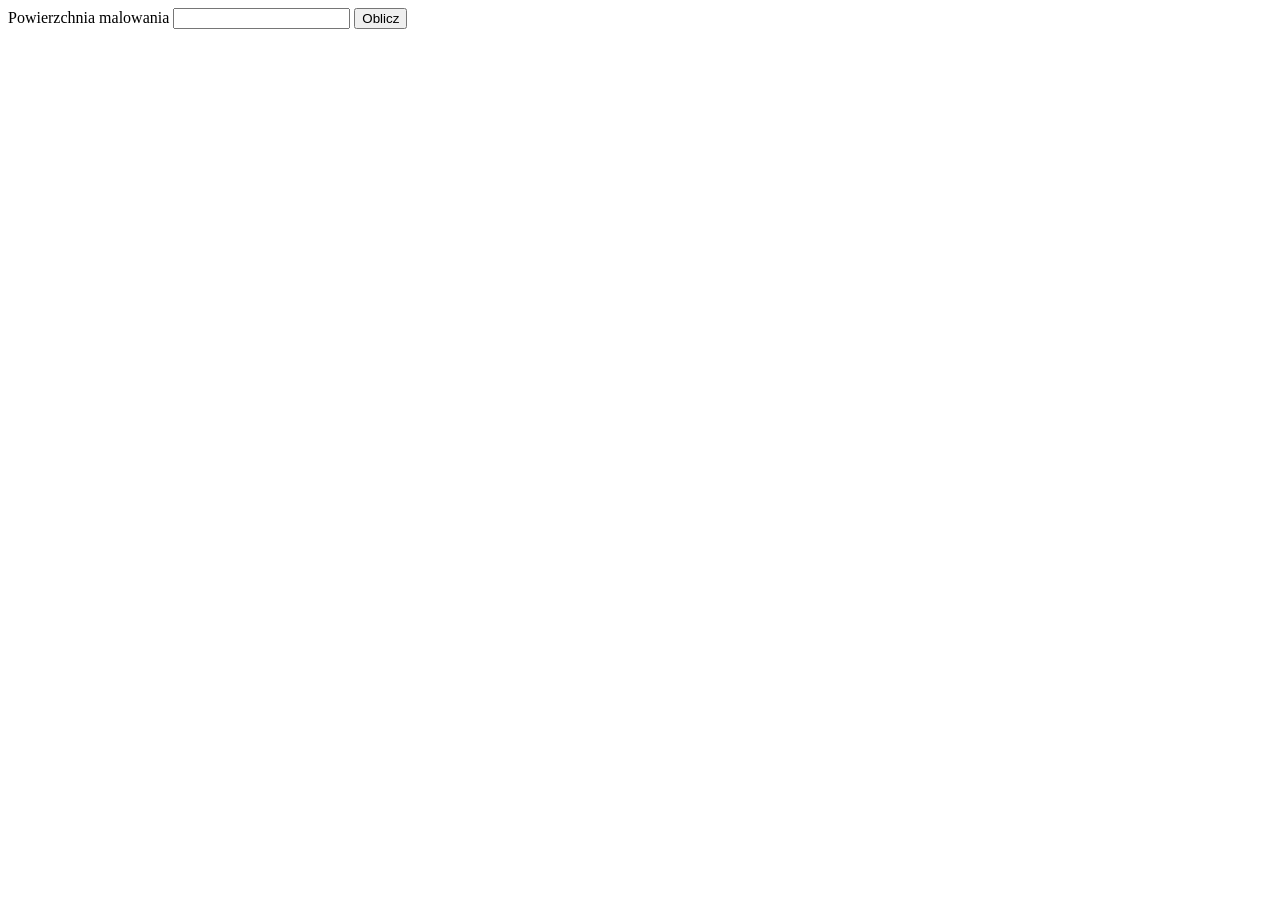
==== 23st1/index.html @ a64677eb "a" ====
<!DOCTYPE html>
<html lang="en">
<head>
    <meta charset="UTF-8">
    <meta name="viewport" content="width=device-width, initial-scale=1.0">
    <title>Document</title>
</head>
<body>
    <main>
        Powierzchnia malowania
        <input type="number" id="ilosc">
        <button onclick="obliczPuszki()">Oblicz</button>
    </main>
</body>
</html>
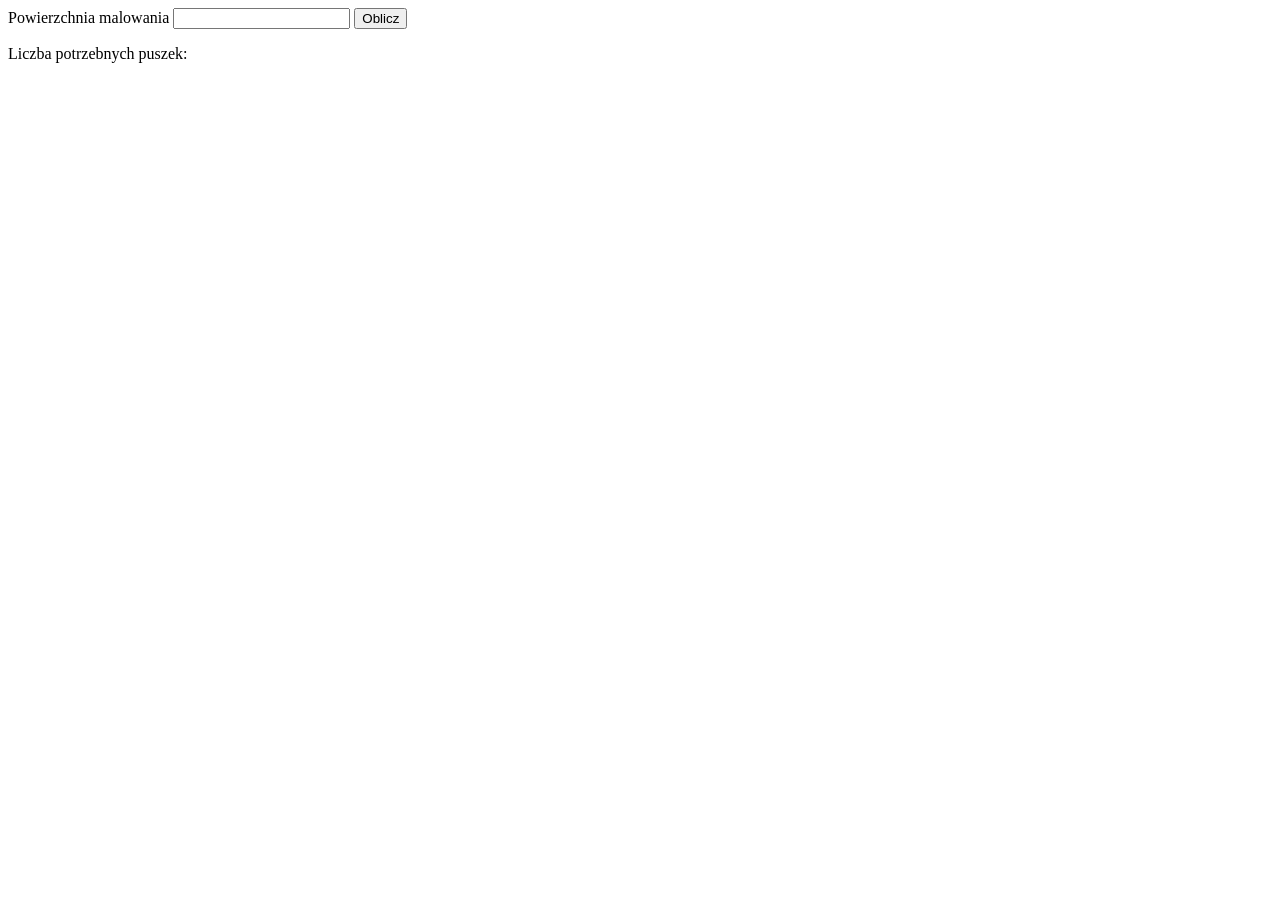
==== commit db43f8b5: "a" ====
--- a/23st1/index.html
+++ b/23st1/index.html
@@ -10,6 +10,14 @@
         Powierzchnia malowania
         <input type="number" id="ilosc">
         <button onclick="obliczPuszki()">Oblicz</button>
+        <p>Liczba potrzebnych puszek: <output id="wynik"></output></p>
     </main>
+    <script>
+        function obliczPuszki(){
+            let wartosc=document.getElementById("ilosc").value;
+            let liczbaPuszek=Math.ceil(wartosc/4);
+            document.getElementById("wynik").innerHTML=liczbaPuszek;
+        }
+    </script>
 </body>
 </html>
